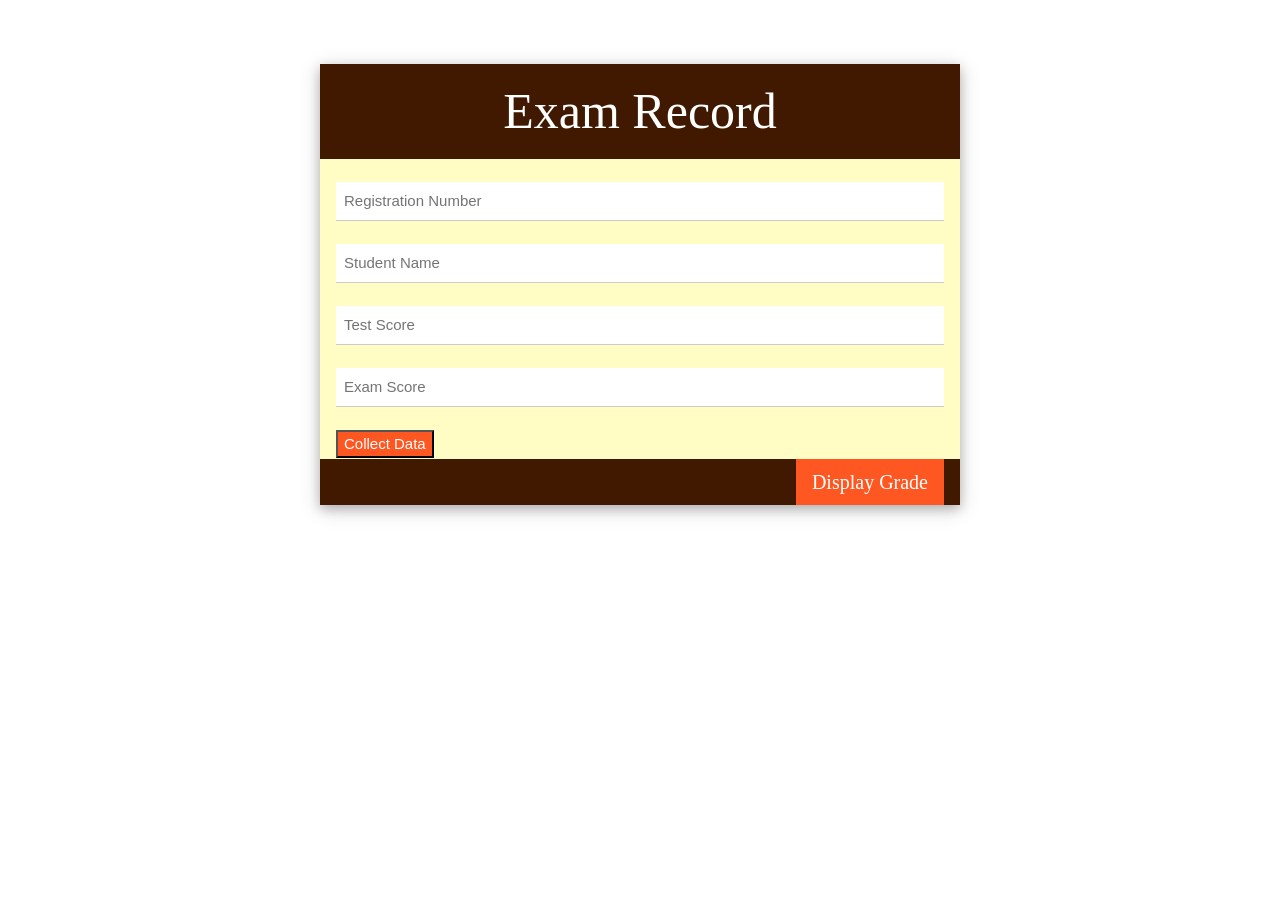
==== grade.html @ 2c033c09 "Added validation, edit and delete" ====
<!DOCTYPE html>
<html lang="en">

<head>
  <meta charset="UTF-8">
  <meta name="viewport" content="width=device-width, initial-scale=1.0">
  <link rel="icon" type="image/png" href="./favicon.png">
  <meta name="author" content="Henrietha C.N.">
  <link rel="stylesheet" type="text/css" href="w3.css">
  <title> Exam/Test Grading</title>
</head>

<body>

  <div id="div1" class="w3-card-4" style="width: 50%; margin-left: 25%; margin-top: 5%; height: 100%;">
    <div class="w3-container w3-food-chocolate">
      <h1 class="w3-center" style="font-size:50px; font-family: Lobster Sans-serif;"> Exam Record </h1>
    </div>
    <div class="w3-container w3-food-egg">
      <div class="error text-center"></div>
      <br>
      <input type="text" class="w3-input w3-hover-sand" id="regnumber" placeholder="Registration Number" required><br>
      <input type="text" class="w3-input w3-hover-sand" id="sname" placeholder="Student Name" required><br>
      <input type="number" class="w3-input w3-hover-sand" id="testscore" placeholder="Test Score" required><br>
      <input type="number" class="w3-input w3-hover-sand" id="examscore" placeholder="Exam Score" required><br>
      <input type="hidden" value="" id="edit-data">
      <button type="submit" class=" w3-deep-orange w3-hover-purple" id="inputt" onclick="collectData()">Collect
        Data</button>
    </div>

    <div class="w3-container  w3-center w3-food-chocolate" style="font-family: Lobster sans-serif; font-size: 20px;">
      <button class="w3-btn w3-deep-orange w3-hover-purple w3-right" id="ggrade" onclick="viewGrade()">Display
        Grade</button>
      <form id="formr">
        <div id="table1" class="w3-container"></div>
      </form>
    </div>
  </div>

  <div id="table2"></div>

  <script src="grade.js"></script>
</body>

</html>
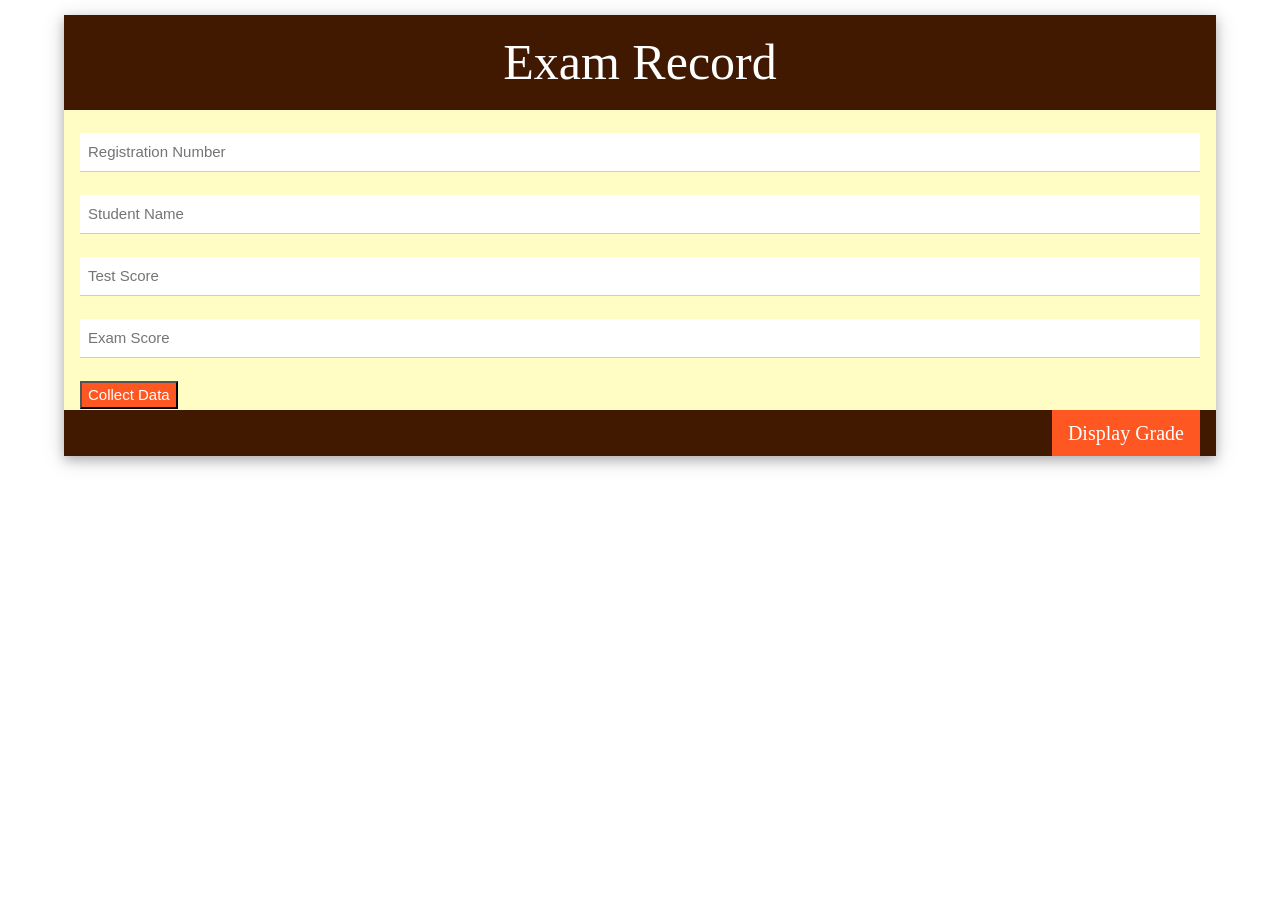
==== commit 974e831a: "edited width" ====
--- a/grade.html
+++ b/grade.html
@@ -1,45 +1,89 @@
 <!DOCTYPE html>
 <html lang="en">
+  <head>
+    <meta charset="UTF-8" />
+    <meta name="viewport" content="width=device-width, initial-scale=1.0" />
+    <link rel="icon" type="image/png" href="./favicon.png" />
+    <meta name="author" content="Henrietha C.N." />
+    <link rel="stylesheet" type="text/css" href="w3.css" />
+    <title>Exam/Test Grading</title>
+  </head>
 
-<head>
-  <meta charset="UTF-8">
-  <meta name="viewport" content="width=device-width, initial-scale=1.0">
-  <link rel="icon" type="image/png" href="./favicon.png">
-  <meta name="author" content="Henrietha C.N.">
-  <link rel="stylesheet" type="text/css" href="w3.css">
-  <title> Exam/Test Grading</title>
-</head>
+  <body>
+    <div
+      id="div1"
+      class="w3-card-4 t-body"
+      style="width: 50%; margin-left: 25%; margin-top: 5%; height: 100%;"
+    >
+      <div class="w3-container w3-food-chocolate">
+        <h1
+          class="w3-center"
+          style="font-size:50px; font-family: Lobster Sans-serif;"
+        >
+          Exam Record
+        </h1>
+      </div>
+      <div class="w3-container w3-food-egg">
+        <div class="error text-center"></div>
+        <br />
+        <input
+          type="text"
+          class="w3-input w3-hover-sand"
+          id="regnumber"
+          placeholder="Registration Number"
+          required
+        /><br />
+        <input
+          type="text"
+          class="w3-input w3-hover-sand"
+          id="sname"
+          placeholder="Student Name"
+          required
+        /><br />
+        <input
+          type="number"
+          class="w3-input w3-hover-sand"
+          id="testscore"
+          placeholder="Test Score"
+          required
+        /><br />
+        <input
+          type="number"
+          class="w3-input w3-hover-sand"
+          id="examscore"
+          placeholder="Exam Score"
+          required
+        /><br />
+        <input type="hidden" value="" id="edit-data" />
+        <button
+          type="submit"
+          class=" w3-deep-orange w3-hover-purple"
+          id="inputt"
+          onclick="collectData()"
+        >
+          Collect Data
+        </button>
+      </div>
 
-<body>
-
-  <div id="div1" class="w3-card-4" style="width: 50%; margin-left: 25%; margin-top: 5%; height: 100%;">
-    <div class="w3-container w3-food-chocolate">
-      <h1 class="w3-center" style="font-size:50px; font-family: Lobster Sans-serif;"> Exam Record </h1>
-    </div>
-    <div class="w3-container w3-food-egg">
-      <div class="error text-center"></div>
-      <br>
-      <input type="text" class="w3-input w3-hover-sand" id="regnumber" placeholder="Registration Number" required><br>
-      <input type="text" class="w3-input w3-hover-sand" id="sname" placeholder="Student Name" required><br>
-      <input type="number" class="w3-input w3-hover-sand" id="testscore" placeholder="Test Score" required><br>
-      <input type="number" class="w3-input w3-hover-sand" id="examscore" placeholder="Exam Score" required><br>
-      <input type="hidden" value="" id="edit-data">
-      <button type="submit" class=" w3-deep-orange w3-hover-purple" id="inputt" onclick="collectData()">Collect
-        Data</button>
+      <div
+        class="w3-container  w3-center w3-food-chocolate"
+        style="font-family: Lobster sans-serif; font-size: 20px;"
+      >
+        <button
+          class="w3-btn w3-deep-orange w3-hover-purple w3-right"
+          id="ggrade"
+          onclick="viewGrade()"
+        >
+          Display Grade
+        </button>
+        <form id="formr">
+          <div id="table1" class="w3-container"></div>
+        </form>
+      </div>
     </div>
 
-    <div class="w3-container  w3-center w3-food-chocolate" style="font-family: Lobster sans-serif; font-size: 20px;">
-      <button class="w3-btn w3-deep-orange w3-hover-purple w3-right" id="ggrade" onclick="viewGrade()">Display
-        Grade</button>
-      <form id="formr">
-        <div id="table1" class="w3-container"></div>
-      </form>
-    </div>
-  </div>
+    <div id="table2"></div>
 
-  <div id="table2"></div>
-
-  <script src="grade.js"></script>
-</body>
-
-</html>+    <script src="grade.js"></script>
+  </body>
+</html>
